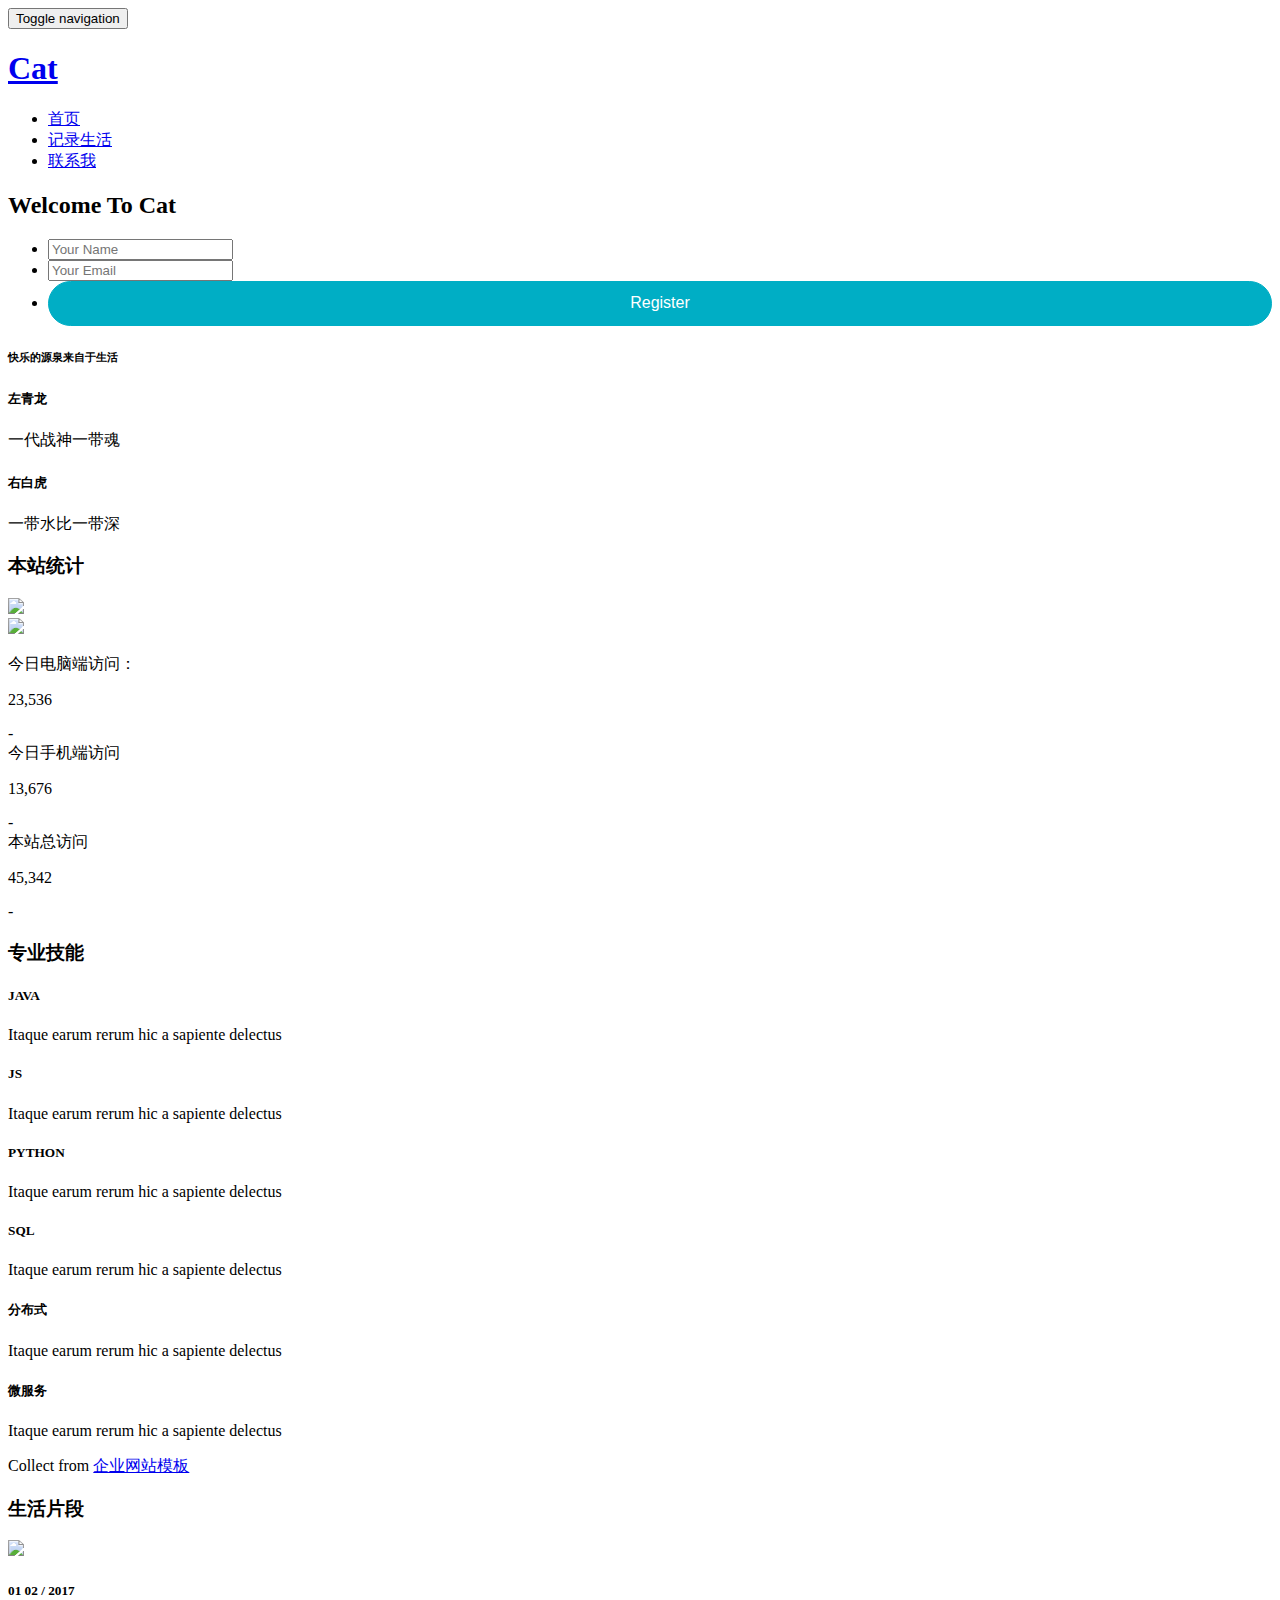
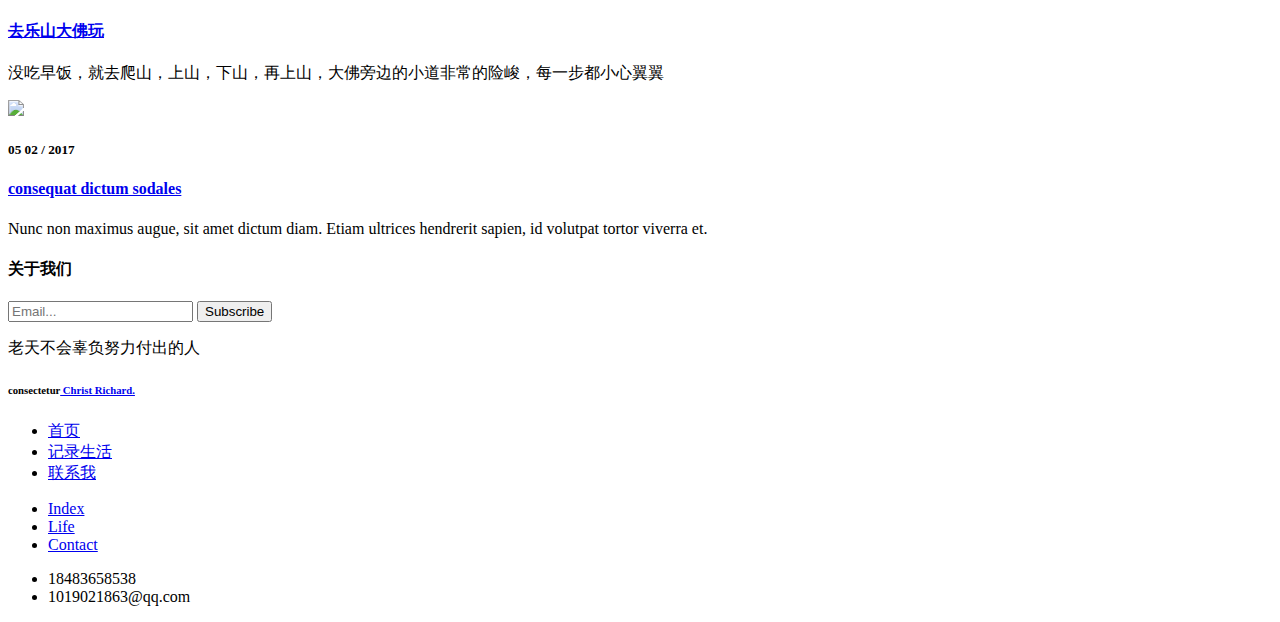
==== target/classes/views/common/index.html @ 7a186e4d "个人项目第一次上传" ====
<!DOCTYPE html>
<html  xmlns:th="http://www.thymeleaf.org" lang="en">
<head>
<title>Cat-首页</title>
<meta name="viewport" content="width=device-width, initial-scale=1">
<meta http-equiv="Content-Type" content="text/html; charset=utf-8" />
<meta name="keywords" content="" />
<script type="application/x-javascript"> addEventListener("load", function() { setTimeout(hideURLbar, 0); }, false); function hideURLbar(){ window.scrollTo(0,1); } </script>
<!-- Custom Theme files -->

<link href="css/style.css" th:href="@{/css/style.css}" type="text/css" rel="stylesheet" media="all">  
 
<link href="css/font-awesome.css" th:href="@{/css/font-awesome.css}"  rel="stylesheet"> <!-- font-awesome icons -->
<!-- //Custom Theme files --> 
<!-- js -->
<script src="js/jquery-2.2.3.min.js" th:src="@{/js/jquery-2.2.3.min.js}"></script> 
<script src="js/bootstrap.min.js" th:src="@{/js/bootstrap.min.js}"></script>  
<link href="css/bootstrap.css" th:href="@{/css/bootstrap.css}" type="text/css" rel="stylesheet" media="all"> 
<!-- //js -->
<!-- web-fonts -->  
<link th:href="@{http://fonts.googleapis.com/css?family=Open+Sans+Condensed:300,300i,700}" rel="stylesheet"> 
<link th:href='@{http://fonts.googleapis.com/css?family=Roboto:400,100,100italic,300,300italic,400italic,500,500italic,700,700italic,900,900italic}' rel='stylesheet' type='text/css'>
<!-- //web-fonts -->
<style>

	#register {
		outline: none;
    color: #fff;
    padding: .8em 0;
    width: 100%;
    font-size: 1em; 
    -webkit-appearance: none;
    background: #00aec5;
    border: solid 1px #00aec5;
	-webkit-border-radius: 35px;
	-moz-border-radius: 35px; 
	-o-border-radius: 35px;
	-ms-border-radius: 35px;  
    border-radius: 35px;
    -webkit-transition: 0.5s all;
    -moz-transition: 0.5s all;
    -o-transition: 0.5s all;
    -ms-transition: 0.5s all;
    transition: 0.5s all;
	}
</style>
</head>

<body>
	<!-- banner -->
	<div class="agileits-banner">  
		<!-- navigation -->
		<div class="top-nav w3-agiletop">
			<div class="container" th:fragment="one">
				<div class="navbar-header w3llogo">
					<button type="button" class="navbar-toggle collapsed" data-toggle="collapse" data-target="#bs-example-navbar-collapse-1">
						<span class="sr-only">Toggle navigation</span>
						<span class="icon-bar"></span>
						<span class="icon-bar"></span>
						<span class="icon-bar"></span>
					</button> 
					<h1><a href="/cat/index"><span  aria-hidden="true"></span> Cat</a></h1> 
				</div>
				<!-- Collect the nav links, forms, and other content for toggling -->
				<div class="collapse navbar-collapse" id="bs-example-navbar-collapse-1">
					<div class="w3menu navbar-left">
						<ul class="nav navbar">
							<li><a href="/cat/index" class="active">首页</a></li>
							<li><a href="/cat/life">记录生活</a></li> 
							<li><a href="/cat/contact">联系我</a></li>
						</ul>
					</div>
					<div class="w3ls-bnr-icons social-icon navbar-right">
						<a href="#" class="social-button twitter"><i class="fa fa-twitter"></i></a>
						<a href="#" class="social-button facebook"><i class="fa fa-facebook"></i></a> 
						<a href="#" class="social-button google"><i class="fa fa-google-plus"></i></a> 
						<a href="#" class="social-button dribbble"><i class="fa fa-dribbble"></i></a> 
					</div>
					<div class="clearfix"> </div>  
				</div>
			</div>	
		</div>	
		<!-- //navigation --> 
		<div class="banner-w3text w3layouts">
			<h2>Welcome To <span>Cat</span></h2> 
			<div class="wthree-bnr-login">
					<ul>   
						<li><input type="text" id="name" name="name" placeholder="Your Name" required=""></li>
						<li><input type="text" id="email" name="email" placeholder="Your Email" required=""></li>
						<li><input type="button" id="register" class="btn btn-primary" value="Register" onclick="commit();"></li>
					</ul>
			</div> 
			<h6>快乐的源泉来自于生活</h6> 
		</div>  
	</div>
	<!-- //banner --> 
	<!-- banner-bottom -->
	<div class="banner-bottom w3-agileits-bnr-btm">
		<div class="col-sm-6 col-xs-6 bnr-btm-left">
			<h5>左青龙</h5>
			<p>一代战神一带魂</p>
		</div>
		<div class="col-sm-6 col-xs-6 bnr-btm-right">	
			<h5>右白虎</h5>
			<p>一带水比一带深</p>
		</div>
		<div class="clearfix"> </div>	
	</div>
	<!-- //banner-bottom -->
	<!-- about -->
	<div class="about">
		<div class="container">
			<h3 class="agileits-title">本站统计</h3>
			<div class="about-agileinfo">
				<div class="col-md-6 agileits_about_right">
					<div class="w3ls_about_right">
						<img th:src="@{/img/img2.jpg}" alt=" " class="img-responsive" />
						<div class="w3ls_about_right_pos">
							<img th:src="@{/img/img1.jpg}" alt=" " class="img-responsive" />
						</div>
					</div>
				</div>
				<div class="col-md-6 agileits_about_left"> 
					<p class="w3l_para"></p>
					<div class="w3l_social_icons">
						<div class="w3l_social_icon_grid">
							<div class="w3l_social_icon_gridl w3_facebook">
								<a href="#">
									<i class="fa fa-cogs" aria-hidden="true"></i>
								</a>
							</div>
							<div class="w3l_social_icon_gridr">
								今日电脑端访问：<p class="counter">23,536</p>
							</div>
							<div class="clearfix"> </div>
							<div class="w3l_social_icon_grid_pos">
								<label>-</label>
							</div>
						</div>
						<div class="w3l_social_icon_grid w3ls_social_icon_grid">
							<div class="w3l_social_icon_gridl w3_dribbble">
								<a href="#">
									<i class="fa fa-group" aria-hidden="true"></i>
								</a>
							</div>
							<div class="w3l_social_icon_gridr">
								今日手机端访问<p class="counter">13,676</p>
							</div>
							<div class="clearfix"> </div>
							<div class="w3l_social_icon_grid_pos">
								<label>-</label>
							</div>
						</div>
						<div class="w3l_social_icon_grid">
							<div class="w3l_social_icon_gridl w3_instagram">
								<a href="#">
									<i class="fa fa-cubes" aria-hidden="true"></i>
								</a>
							</div>
							<div class="w3l_social_icon_gridr">
								本站总访问<p class="counter">45,342</p>
							</div>
							<div class="clearfix"> </div>
							<div class="w3l_social_icon_grid_pos">
								<label>-</label>
							</div>
						</div>
					</div>
				</div> 
				<div class="clearfix"> </div>
			</div>
		</div>
	</div>
	<!-- //about -->
	<!-- services -->
	<div class="services">
		<div class="container">
			<h3 class="agileits-title">专业技能</h3> 
			<div class="services-row-agileinfo">
				<div class="col-sm-4 col-xs-6 services-w3grid">
					<span class="glyphicon glyphicon-heart hi-icon" aria-hidden="true"></span>
					<h5>JAVA</h5>
					<p>Itaque earum rerum hic a sapiente delectus</p>
				</div>
				<div class="col-sm-4 col-xs-6 services-w3grid">
					<span class="glyphicon glyphicon-list-alt hi-icon" aria-hidden="true"></span>
					<h5>JS</h5>
					<p>Itaque earum rerum hic a sapiente delectus</p>
				</div>
				<div class="col-sm-4 col-xs-6 services-w3grid">
					<span class="glyphicon glyphicon-leaf hi-icon" aria-hidden="true"></span>
					<h5>PYTHON</h5>
					<p>Itaque earum rerum hic a sapiente delectus</p>
				</div>
				<div class="col-sm-4 col-xs-6 services-w3grid bottom-grids wow fadeInUp animated" data-wow-delay=".5s">
					<span class="glyphicon glyphicon-globe hi-icon" aria-hidden="true"></span>
					<h5>SQL</h5>
					<p>Itaque earum rerum hic a sapiente delectus</p>
				</div>
				<div class="col-sm-4 col-xs-6 services-w3grid bottom-grids">
					<span class="glyphicon glyphicon-cutlery hi-icon" aria-hidden="true"></span>
					<h5>分布式</h5>
					<p>Itaque earum rerum hic a sapiente delectus</p>
				</div>
				<div class="col-sm-4 col-xs-6 services-w3grid bottom-grids">
					<span class="glyphicon glyphicon-th-large hi-icon" aria-hidden="true"></span>
					<h5>微服务</h5>
					<p>Itaque earum rerum hic a sapiente delectus</p>
				</div>
				<div class="clearfix"> </div>
			</div>
			<div class="clearfix"> </div>
		</div>
	</div><div class="tlinks">Collect from <a href="http://www.cssmoban.com/" >企业网站模板</a></div>
	<!-- //services -->
	<!-- events -->
	<div class="events">
		<div class="container">
			<h3 class="agileits-title">生活片段</h3> 
			<div class="agile_banner_bottom_grids">
				<div class="col-sm-6 col-xs-6 agile_events_grid">
					<a href="/cat/single"><img th:src="@{/img/img1.jpg}" alt=" " class="img-responsive" /></a>
					<div class="agile_events_grid_pos agile_events_grid_pos1">
						<h5><span>01</span> 02 / 2017</h5>
						<h4><a href="/cat/single">去乐山大佛玩</a></h4>
						<p>没吃早饭，就去爬山，上山，下山，再上山，大佛旁边的小道非常的险峻，每一步都小心翼翼</p>
					</div>
					<div class="agileits_w3layouts_events_grid_social">
						<div class="social-icon evnts-w3lsicons">
							<a href="#" class="social-button twitter"><i class="fa fa-twitter"></i></a>
							<a href="#" class="social-button facebook"><i class="fa fa-facebook"></i></a>  
							<a href="#" class="social-button dribbble"><i class="fa fa-dribbble"></i></a> 
						</div> 
					</div>
				</div>
				<div class="col-sm-6 col-xs-6 agile_events_grid">
					<img th:src="@{/img/img2.jpg}" alt=" " class="img-responsive" />
					<div class="agile_events_grid_pos_sub agile_events_grid_pos1">
						<h5 class="w3_agileits_event_head"><span>05</span> 02 / 2017</h5>
						<h4><a href="single.html">consequat dictum sodales</a></h4>
						<p>Nunc non maximus augue, sit amet dictum diam. Etiam ultrices hendrerit sapien, 
							id volutpat tortor viverra et.</p>
					</div>
					<div class="agileits_w3layouts_events_grid_social">
						<div class="social-icon evnts-w3lsicons">
							<a href="#" class="social-button twitter"><i class="fa fa-twitter"></i></a>
							<a href="#" class="social-button facebook"><i class="fa fa-facebook"></i></a>  
							<a href="#" class="social-button dribbble"><i class="fa fa-dribbble"></i></a> 
						</div> 
					</div>
				</div> 
			</div>
		</div>
	</div>
	<!-- //events -->
	<!-- footer -->
	<div class="footer">
		<div class="container">
			<div class="footer-row w3l-newsletter"> 
				<div class="col-md-6 w3_agile_newsletter_left">
					<h4>关于我们</h4>
				</div>
				<div class="col-md-6 w3_agile_newsletter_right">
					<form action="#" method="post">
						<input type="email" name="Email" placeholder="Email..." required="">
						<input type="submit" value="Subscribe">
					</form>
				</div>
				<div class="clearfix"> </div> 
			</div> 
			<div class="footer-bottom">
				<div class="col-sm-4 col-xs-4 footer-grids">
					<p>老天不会辜负努力付出的人</p>
					<h6>consectetur<a href="#"> Christ Richard.</a> </h6>
				</div>
				<div class="col-sm-4 col-xs-4 footer-grids footer-mdl">
					<div class="col-md-6 col-xs-6 grid-left">
						<ul>
							<li><a href="/cat/index"><i></i>首页</a></li>
							<li><a href="/cat/life"><i></i>记录生活</a></li>
							<li><a href="/cat/contact"><i></i>联系我</a></li>
						</ul>	
					</div>
					<div class="col-md-6 col-xs-6 grid-left">
						<ul>
							<li><a href="/cat/index"><i></i>Index</a></li>
							<li><a href="/cat/life"><i></i>Life</a></li> 
							<li><a href="/cat/contact"><i></i>Contact</a></li>
						</ul>	
					</div>
					<div class="clearfix"> </div>
				</div>
				<div class="col-sm-4 col-xs-4 footer-grids">
					<ul>
						<li class="phn"><i></i>18483658538</li>
						<li>1019021863@qq.com</li>
					</ul>
					<!-- <p>Copyright &copy; 2017.Company name All rights reserved.More Templates <a href="http://www.cssmoban.com/" target="_blank" title="模板之家">模板之家</a> - Collect from <a href="http://www.cssmoban.com/" title="网页模板" target="_blank">网页模板</a></p> -->
				</div>
				<div class="clearfix"> </div>
			</div>
		</div>
	</div>
	<!-- footer --> 
	<!-- Stats -->
	<script th:src="@{/js/waypoints.min.js}"></script> 
	<script th:src="@{/js/counterup.min.js}"></script> 
	<script>
		jQuery(document).ready(function( $ ) {
			$('.counter').counterUp({
				delay: 10,
				time: 2000
			});
		});
	</script>
	<!-- //Stats --> 
	<!-- start-smooth-scrolling -->
	<script type="text/javascript" th:src="@{/js/SmoothScroll.min.js}"></script> 
	<script type="text/javascript" th:src="@{/js/move-top.js}"></script>
	<script type="text/javascript" th:src="@{/js/easing.js}"></script>	
	<script type="text/javascript">
			jQuery(document).ready(function($) {
				$(".scroll").click(function(event){		
					event.preventDefault();
			
			$('html,body').animate({scrollTop:$(this.hash).offset().top},1000);
				});
			});
	</script>
	<!-- //end-smooth-scrolling -->	
	<!-- smooth-scrolling-of-move-up -->
	<script type="text/javascript">
		$(document).ready(function() {
			/*
			var defaults = {
				containerID: 'toTop', // fading element id
				containerHoverID: 'toTopHover', // fading element hover id
				scrollSpeed: 1200,
				easingType: 'linear' 
			};
			*/
			
			$().UItoTop({ easingType: 'easeOutQuart' });
			
		});
	</script>
	<!-- //smooth-scrolling-of-move-up -->    
	<!-- Bootstrap core JavaScript
    ================================================== -->
    <!-- Placed at the end of the document so the pages load faster -->
    
    <script type="text/javascript">	
    
    function commit(){
    		var name = $("#name").val();
    		var email = $("#email").val();
    		if (name == null || name == "" || name == "undefined" || email == null || email == "" || email == "undefined") {
    			alert("请填写姓名和邮箱");
    			return false;
    		}
    		$.ajax({
    			type:"POST",
    			url:"/index/sentContact",
    			data:{"name":name,"email":email},
    			dataType:"json",
    			success:function(data){
    				if (data.stauts == "success") {
    					alert(data.data.msg)
    				} else {
    					alert(data.data.errorMsg)
    				}
    			}
    		})
    	}
    </script>
</body>
</html>
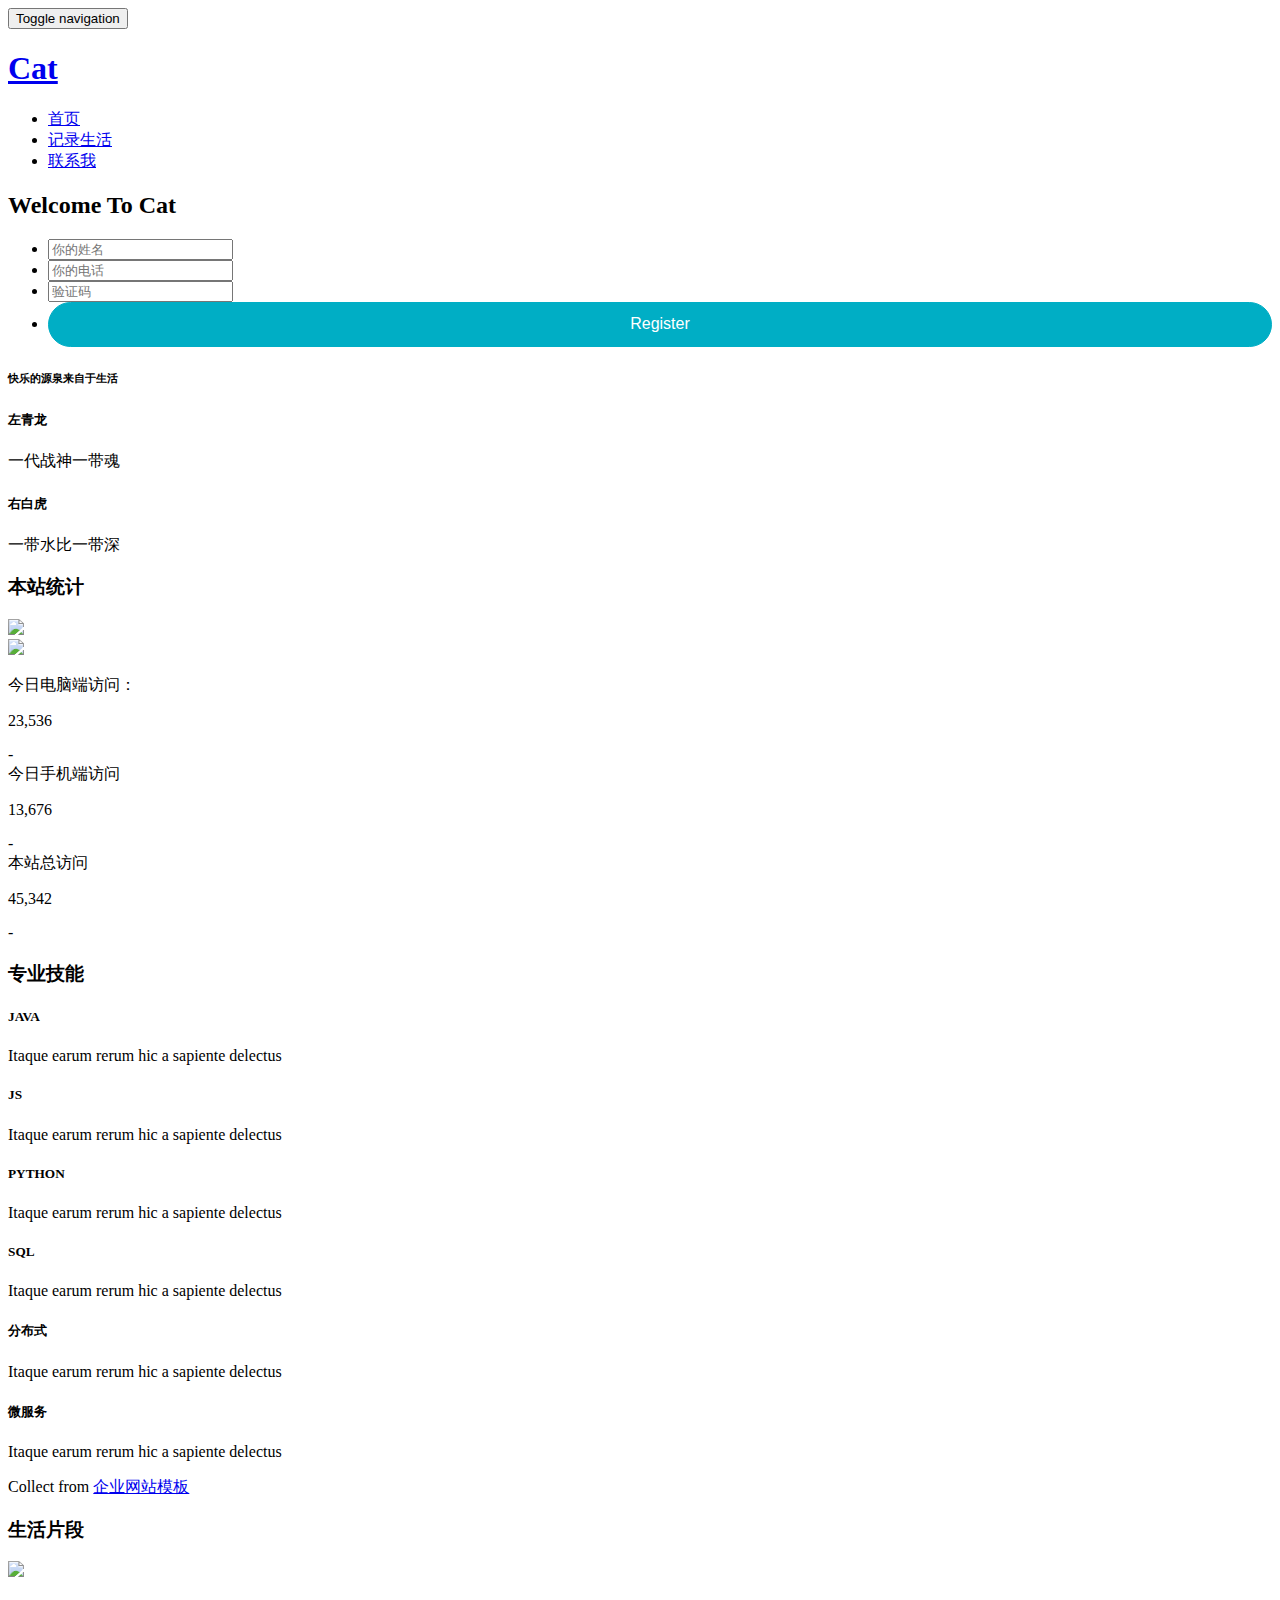
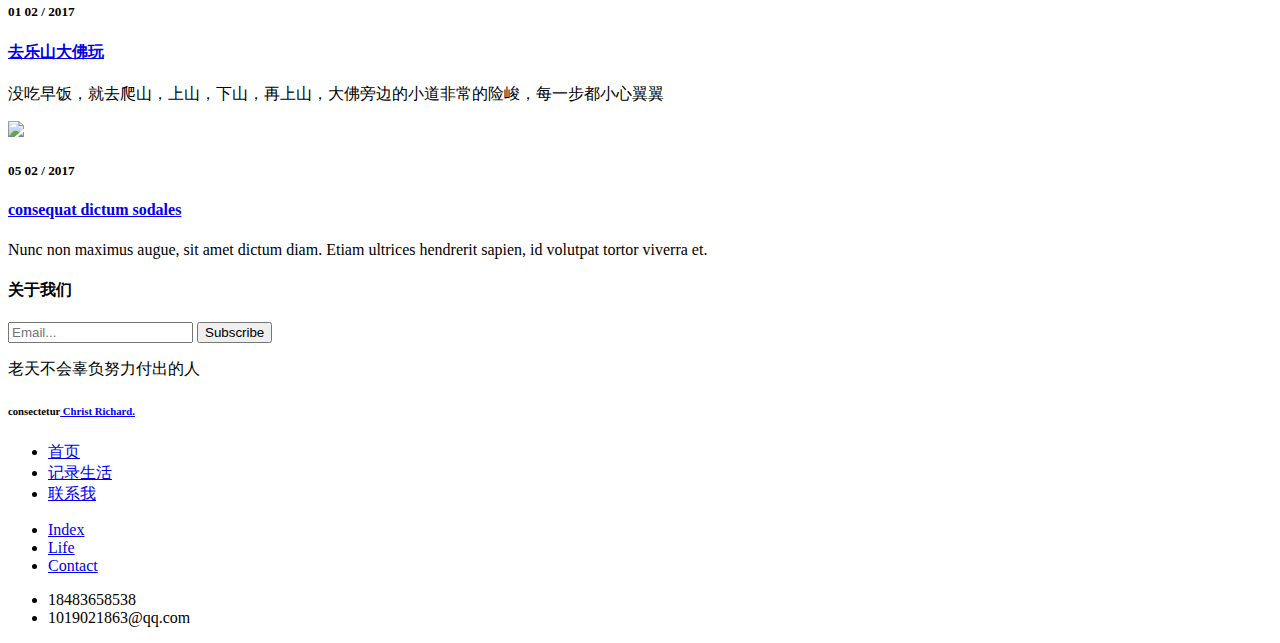
==== commit 8e499a23: "页面几功能调整" ====
--- a/target/classes/views/common/index.html
+++ b/target/classes/views/common/index.html
@@ -85,8 +85,9 @@
 			<h2>Welcome To <span>Cat</span></h2> 
 			<div class="wthree-bnr-login">
 					<ul>   
-						<li><input type="text" id="name" name="name" placeholder="Your Name" required=""></li>
-						<li><input type="text" id="email" name="email" placeholder="Your Email" required=""></li>
+						<li><input type="text" id="name" name="name" placeholder="你的姓名" required=""></li>
+						<li><input type="text" id="phone" name="phone" placeholder="你的电话" required=""></li>
+						<li><input type="text" id="valid" name="valid" placeholder="验证码" required=""></li>
 						<li><input type="button" id="register" class="btn btn-primary" value="Register" onclick="commit();"></li>
 					</ul>
 			</div> 
@@ -178,7 +179,7 @@
 			<h3 class="agileits-title">专业技能</h3> 
 			<div class="services-row-agileinfo">
 				<div class="col-sm-4 col-xs-6 services-w3grid">
-					<span class="glyphicon glyphicon-heart hi-icon" aria-hidden="true"></span>
+					<a href="#"><span class="glyphicon glyphicon-heart hi-icon" aria-hidden="true"></span></a>
 					<h5>JAVA</h5>
 					<p>Itaque earum rerum hic a sapiente delectus</p>
 				</div>
@@ -351,17 +352,18 @@
     
     <script type="text/javascript">	
     
+    //简单注册
     function commit(){
     		var name = $("#name").val();
-    		var email = $("#email").val();
-    		if (name == null || name == "" || name == "undefined" || email == null || email == "" || email == "undefined") {
-    			alert("请填写姓名和邮箱");
+    		var phone = $("#phone").val();
+    		if (name == null || name == "" || name == "undefined" || phone == null || phone == "" || phone == "undefined") {
+    			alert("请填写姓名和电话");
     			return false;
     		}
     		$.ajax({
     			type:"POST",
     			url:"/index/sentContact",
-    			data:{"name":name,"email":email},
+    			data:{"name":name,"phone":phone},
     			dataType:"json",
     			success:function(data){
     				if (data.stauts == "success") {
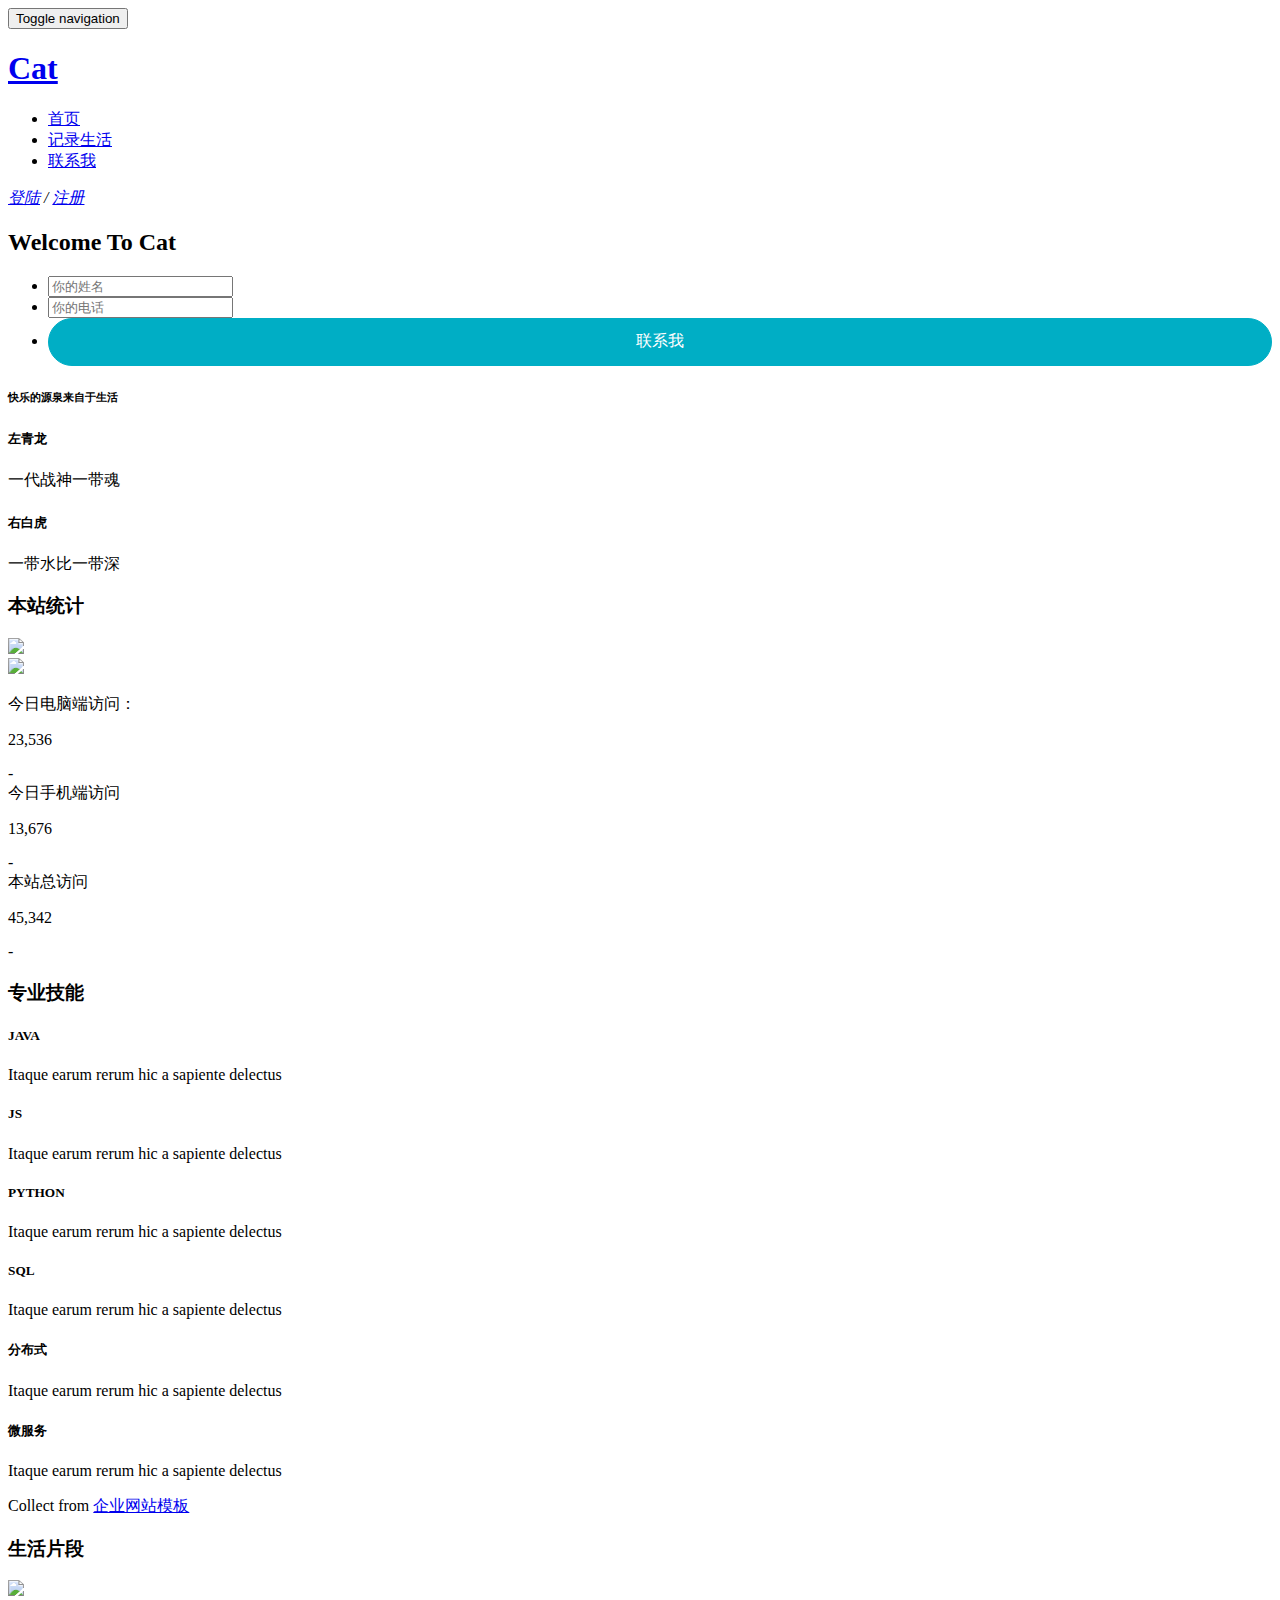
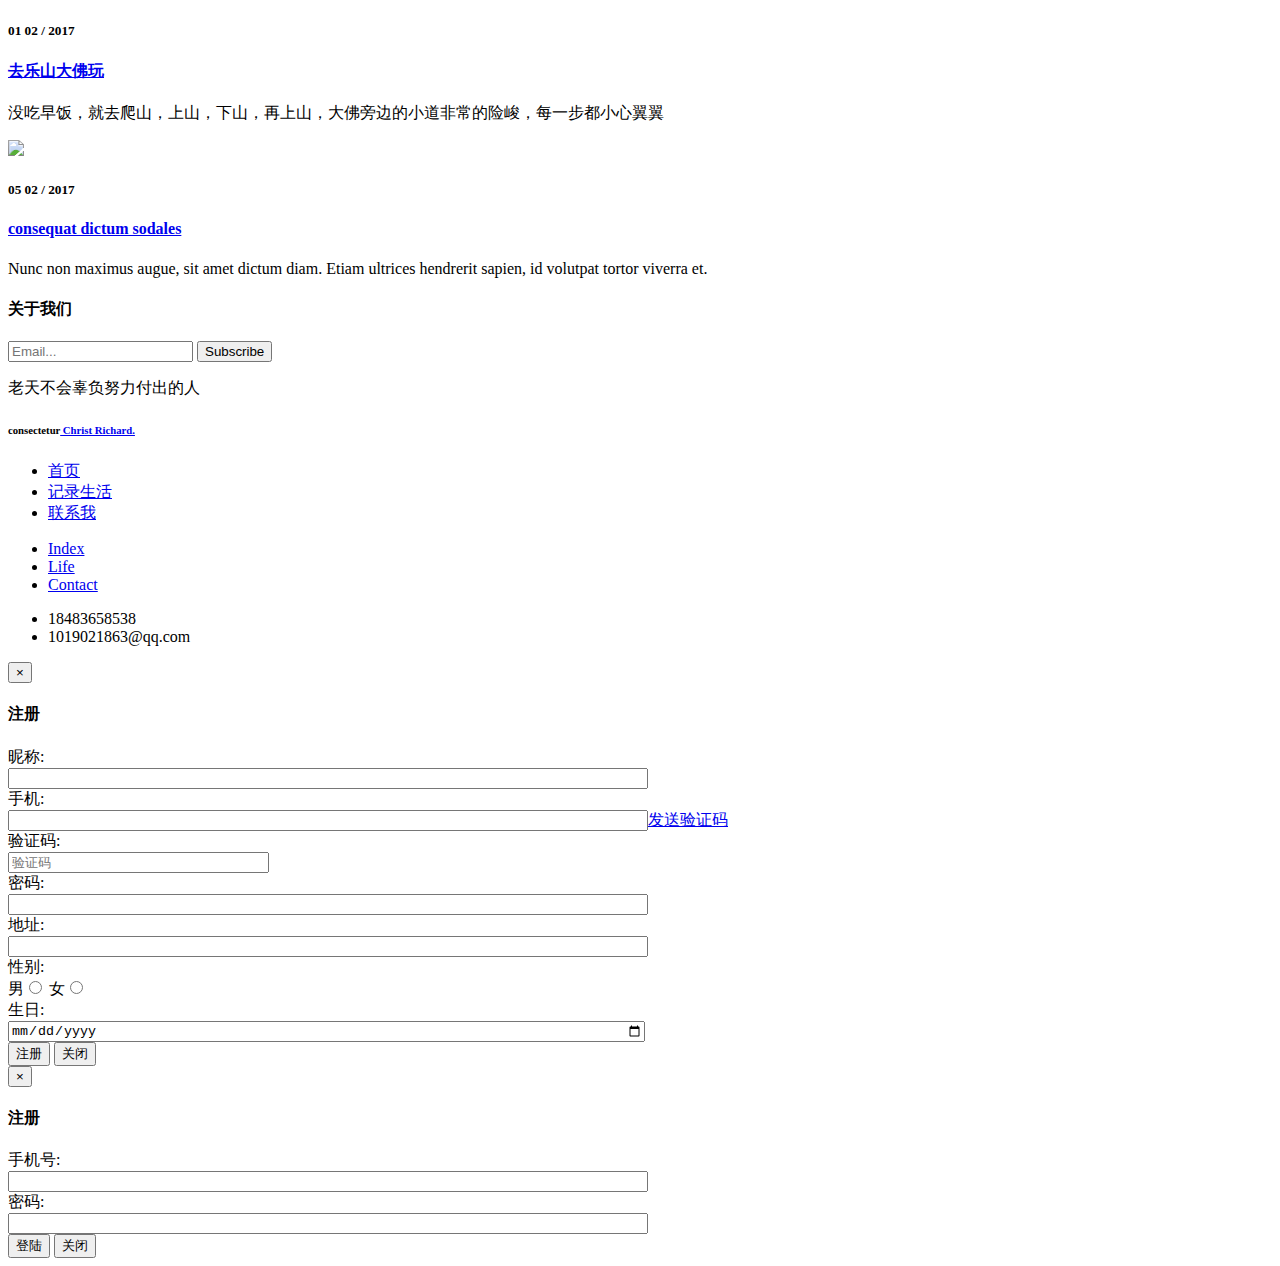
==== commit 8fe11cde: "增加session共享机制" ====
--- a/target/classes/views/common/index.html
+++ b/target/classes/views/common/index.html
@@ -76,6 +76,11 @@
 						<a href="#" class="social-button google"><i class="fa fa-google-plus"></i></a> 
 						<a href="#" class="social-button dribbble"><i class="fa fa-dribbble"></i></a> 
 					</div>
+					<div class="w3ls-bnr-icons social-icon navbar-right">
+						<a href="#" data-toggle="modal" data-target="#myLoginModal"><i>登陆</i></a> 
+						<i>/</i>
+						<a href="#" data-toggle="modal" data-target="#myRegistModal"><i>注册</i></a> 
+					</div>
 					<div class="clearfix"> </div>  
 				</div>
 			</div>	
@@ -87,10 +92,9 @@
 					<ul>   
 						<li><input type="text" id="name" name="name" placeholder="你的姓名" required=""></li>
 						<li><input type="text" id="phone" name="phone" placeholder="你的电话" required=""></li>
-						<li><input type="text" id="valid" name="valid" placeholder="验证码" required=""></li>
-						<li><input type="button" id="register" class="btn btn-primary" value="Register" onclick="commit();"></li>
+						<li><input type="button" id="register" class="btn btn-primary" value="联系我" onclick="commit();"></li>
 					</ul>
-			</div> 
+			</div>
 			<h6>快乐的源泉来自于生活</h6> 
 		</div>  
 	</div>
@@ -352,7 +356,114 @@
     
     <script type="text/javascript">	
     
-    //简单注册
+    //登陆
+    function login() {
+    	var phone = $("#loginPhone").val();
+    	var passward = $("#loginPassward").val();
+    	if (phone == null || phone == "" || phone == "undefined" || passward == null || passward == "" || passward == "undefined") {
+			alert("请正确填写电话和密码");
+			return false;
+		}
+    	//开始登陆
+    	$.ajax({
+			type: 'POST',
+			url: "http://localhost:8081/login/login_load",
+			data: {"phoneNumber" : phone, "passward" : passward},
+			xhrFields:{withCredentials:true},
+			success: function (data){
+				if(data.stauts == 'success'){
+					alert(data.data)
+				} else {
+					alert(data.errorMsg)
+				}
+			},
+			error : function(data) {
+				alert("failed")
+			}
+		});
+		return false;
+    	
+    }
+    
+    
+    //获取验证码
+    function getVaild() {
+    	var phoneNumber = $("#phoneNumber").val();
+		if (phoneNumber == null || phoneNumber == "" || phoneNumber == "undefined") {
+			alert("请填写电话");
+			return false;
+		}
+    	$.ajax({
+			type: 'POST',
+			url: "http://localhost:8081/login/verification_code",
+			data: {"phoneNumber":phoneNumber},
+			xhrFields:{withCredentials:true},
+			success: function (data){
+				if(data.stauts == 'success'){
+					alert(data.data)
+				} else {
+					alert(data.errorMsg)
+				}
+			},
+			error : function(data) {
+				alert("failed")
+			}
+		});
+		return false;
+    }
+    
+    //注册功能
+    function regist() {
+    	var loginId = $("#loginId").val();
+    	var phoneNumber = $("#phoneNumber").val();
+    	var address = $("#address").val();
+    	var verification_code = $("#verification_code").val();  	
+    	var sex = $("input[name='sex']:checked").val();
+    	var passward = $("#passward").val();
+    	var birthday = $("#birthday").val();
+    	if (!isNaN(Date.parse(birthday))) {
+    		//将字符串中格式为yyyy-mm-dd 转换为 yyyy/mm/dd
+    		birthday.replace(/\-/g,"/")
+    	}
+    	var birthdayDate = new Date(birthday);
+    	//验证手段
+    	if (loginId == null || loginId == "" || loginId == "undefined" 
+    			|| phoneNumber == null || phoneNumber == "" || phoneNumber == "undefined" 
+    			|| verification_code == null || verification_code == "" || verification_code == "undefined") {
+    		alert("昵称，手机号，验证码为必填选项，如果你不填，将不能完成注册！")
+    		return false;
+    	}
+    	
+    	$.ajax({
+			type: 'POST',
+			url: "http://localhost:8081/login/regist",
+			data: {
+				"phoneNumber":phoneNumber, 
+				"loginId":loginId, 
+				"address":address,
+				"sex":sex,
+				"birthday":birthdayDate, 
+				"passward":passward,
+				"verification_code" : verification_code},
+			xhrFields:{withCredentials:true},
+			success: function (data){
+				if(data.stauts == 'success'){
+					alert(data.data + ",3秒之后自动关闭")
+					//设置超时
+					setTimeout("$('#myRegistModal').modal('hide')",3000);
+					//关闭模态框的方法 $('#myModal').modal('hide')
+				} else {
+					alert(data.errorMsg)
+				}
+			},
+			error : function(data) {
+				alert("failed")
+			}
+		});
+		return false;
+    }
+    
+    //简单联系
     function commit(){
     		var name = $("#name").val();
     		var phone = $("#phone").val();
@@ -375,5 +486,116 @@
     		})
     	}
     </script>
+    <!-- 模态框（Modal） 注册-->
+<div class="modal fade" id="myRegistModal" tabindex="-1" role="dialog" aria-labelledby="myModalLabel" aria-hidden="true">
+	<div class="modal-dialog">
+		<div class="modal-content">
+			<div class="modal-header">
+				<button type="button" class="close" data-dismiss="modal" aria-hidden="true">
+					&times;
+				</button>
+				<h4 class="modal-title" id="myModalLabel">
+					注册
+				</h4>
+			</div>
+			<div class="modal-body">
+				<div class="control-group">
+    				<label for="inputEmail3" class="control-label">昵称:</label>
+    				<div class="controls">
+    					<input type="text" style="width:50%" class="form-control" name="loginId" id="loginId">
+   				 	</div>
+  				</div>
+  				<div class="control-group">
+    				<label for="inputPhone3" class="control-label">手机:</label>
+    				<div class="controls">
+    					<input type="text" style="width:50%" class="form-control" name="phoneNumber" id="phoneNumber"><a href="#" onclick="getVaild()">发送验证码</a>
+   				 	</div>
+  				</div>
+  				
+  				<div class="control-group">
+    				<label for="inputCode3" class="control-label">验证码:</label>
+    				<div class="controls">
+    					<input type="text" class="form-control" style="width: 20%" name="verification_code" id="verification_code" placeholder="验证码">
+   				 	</div>
+  				</div>
+  				
+  				<div class="control-group">
+    				<label for="inputPassward3" class="control-label">密码:</label>
+    				<div class="controls">
+    					<input type="password" style="width:50%" class="form-control" name="passward" id="passward">
+   				 	</div>
+  				</div>
+  				
+  				<div class="control-group">
+    				<label for="inputAddr3" class="control-label">地址:</label>
+    				<div class="controls">
+    					<input type="text" style="width:50%" class="form-control" name="address" id="address">
+   				 	</div>
+  				</div>
+  				
+  				<div class="control-group">
+  					<label for="inputSex3" class="control-label">性别:</label>
+    				<div class="controls">
+        				<label class="inline">
+          					男<input type="radio" class="form-control" name="sex" value="男">
+          					女<input type="radio" class="form-control" name="sex" value="女">
+        				</label>
+    				</div>		
+  				</div>
+  				<div class="control-group">
+    				<label for="inputBirth3" class="control-label">生日:</label>
+    				<div class="controls">
+    					<input type="Date" style="width:50%" class="form-control" name="birthday" id="birthday">
+   				 	</div>
+  				</div>
+			</div>
+			<div class="modal-footer">
+				<button type="button" class="btn btn-primary" onclick="regist();">
+					注册
+				</button>
+				<button type="button" class="btn btn-default" data-dismiss="modal">关闭
+				</button>
+			</div>
+		</div><!-- /.modal-content -->
+	</div><!-- /.modal -->
+</div>
+
+   <!-- 模态框（Modal） 登陆-->
+<div class="modal fade" id="myLoginModal" tabindex="-1" role="dialog" aria-labelledby="myModalLabel" aria-hidden="true">
+	<div class="modal-dialog">
+		<div class="modal-content">
+			<div class="modal-header">
+				<button type="button" class="close" data-dismiss="modal" aria-hidden="true">
+					&times;
+				</button>
+				<h4 class="modal-title" id="myModalLabel">
+					注册
+				</h4>
+			</div>
+			<div class="modal-body">
+  				<div class="control-group">
+    				<label for="inputPhone3" class="control-label">手机号:</label>
+    				<div class="controls">
+    					<input type="text" style="width:50%" class="form-control" name="loginPhone" id="loginPhone">
+   				 	</div>
+  				</div>		
+  				<div class="control-group">
+    				<label for="inputPassward3" class="control-label">密码:</label>
+    				<div class="controls">
+    					<input type="password" style="width:50%" class="form-control" name="loginPassward" id="loginPassward">
+   				 	</div>
+  				</div>
+			</div>
+			<div class="modal-footer">
+				<button type="button" class="btn btn-primary" onclick="login();">
+					登陆
+				</button>
+				<button type="button" class="btn btn-default" data-dismiss="modal">关闭
+				</button>
+			</div>
+		</div><!-- /.modal-content -->
+	</div><!-- /.modal -->
+</div>
+
 </body>
 </html>